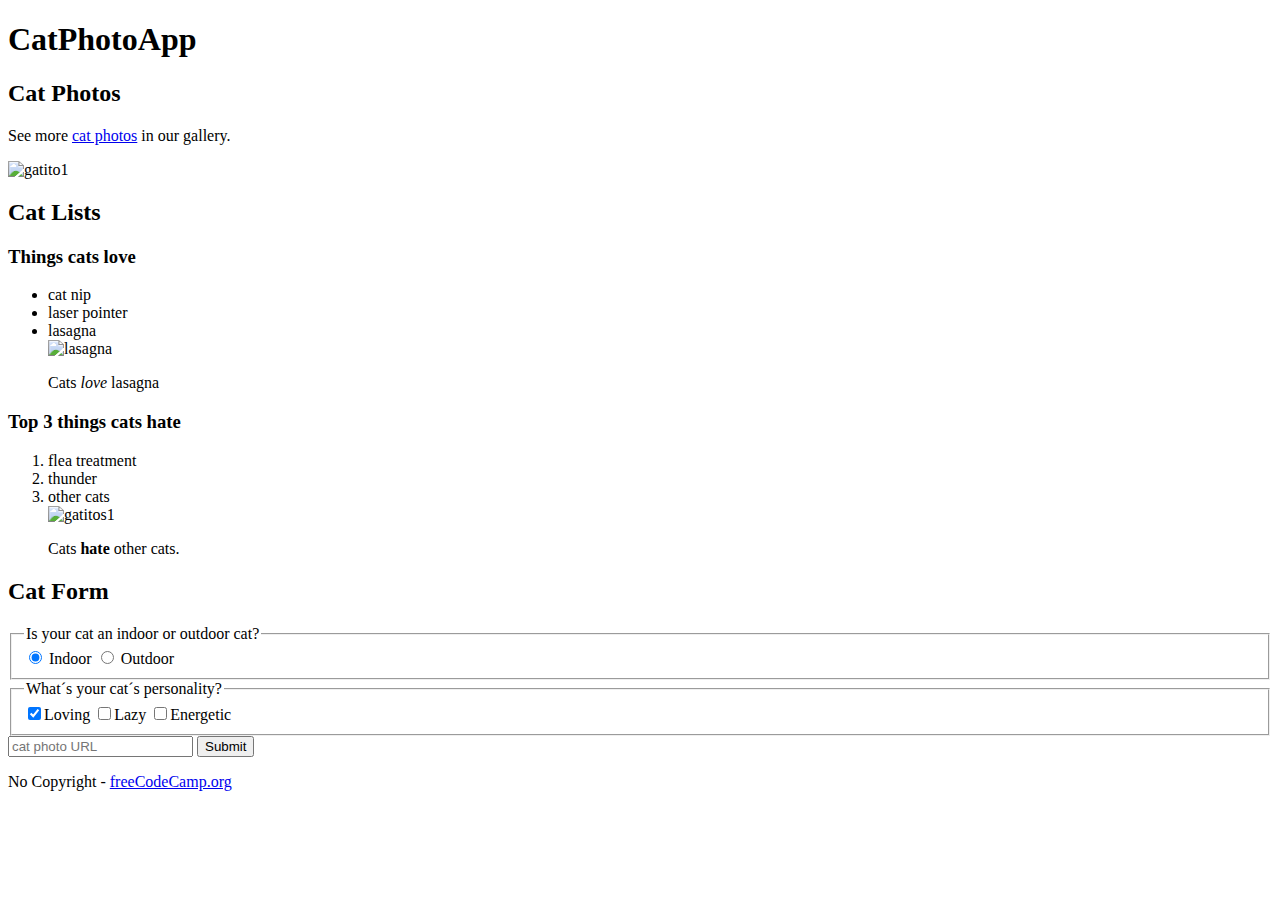
==== index.html @ 74d167e5 "first commit" ====
<!DOCTYPE html>
<html lang="en">
<head>
    <meta charset="UTF-8">
    <meta name="viewport" content="width=device-width, initial-scale=1.0">
    <title>Practica</title>
</head>
<body>
    <main>
        <h1>CatPhotoApp</h1>
        <section>
            <h2>Cat Photos</h2>
            <p>See more <a href="#">cat photos</a> in our gallery.</p>
            <img src="https://media.istockphoto.com/id/1368035536/es/foto/hambriento-gato-blanco-calico-tricolor-lamiendo-los-labios-esperando-comida.webp?b=1&s=612x612&w=0&k=20&c=44ZYN0cilBgFhoxDZwelNWc53-nMSeF8TH0CsvsUZTg="
                alt="gatito1" width="350rem" height="250rem">
        </section>

        <section>
            <h2>Cat Lists</h2>
            <h3>Things cats love</h3>
            <ul>
                <li>cat nip</li>
                <li>laser pointer</li>
                <li>lasagna</li>
                <img src="https://cdn.pixabay.com/photo/2022/11/08/05/34/lasagna-7577748_640.jpg" alt="lasagna"
                    width="350rem" height="250rem">
                <p>Cats <em>love</em> lasagna</p>
            </ul>
            <h3>Top 3 things cats hate</h3>
            <ol>
                <li>flea treatment</li>
                <li>thunder</li>
                <li>other cats</li>
                <img src="https://cdn.pixabay.com/photo/2018/03/29/21/51/cute-3273789_640.jpg" alt="gatitos1" width="350rem"
                    height="250rem">
                <p>Cats <strong>hate</strong> other cats.</p>
            </ol>
        </section>

        <section>
            <h2>Cat Form</h2>
            <form action="#">
                <fieldset>
                    <legend>Is your cat an indoor or outdoor cat?</legend>
                    <input type="radio" id="indoor" name="indoor-outdoor" value="indoor" checked> <label for="indoor">Indoor</label>
                    <input type="radio" id="outdoor" name="indoor-outdoor" value="outdoor"> <label for="outdoor">Outdoor</label>
                </fieldset>
                <fieldset>
                    <legend>What´s your cat´s personality?</legend>
                    <input type="checkbox" id="loving" name="personality" value="loving" checked><label for="loving">Loving</label>
                    <input type="checkbox" id="lazy" name="personality" value="lazy"><label for="lazy">Lazy</label>
                    <input type="checkbox" id="energetic" name="personality" value="energetic"><label for="energetic">Energetic</label>
                </fieldset>
                <input type="text" name="catphotourl" placeholder="cat photo URL" required>
                <button type="submit">Submit</button>
            </form>
        </section>
    </main>
    <footer>
        <p>No Copyright - <a href="#">freeCodeCamp.org</a></p>
    </footer>
</body>
</html>
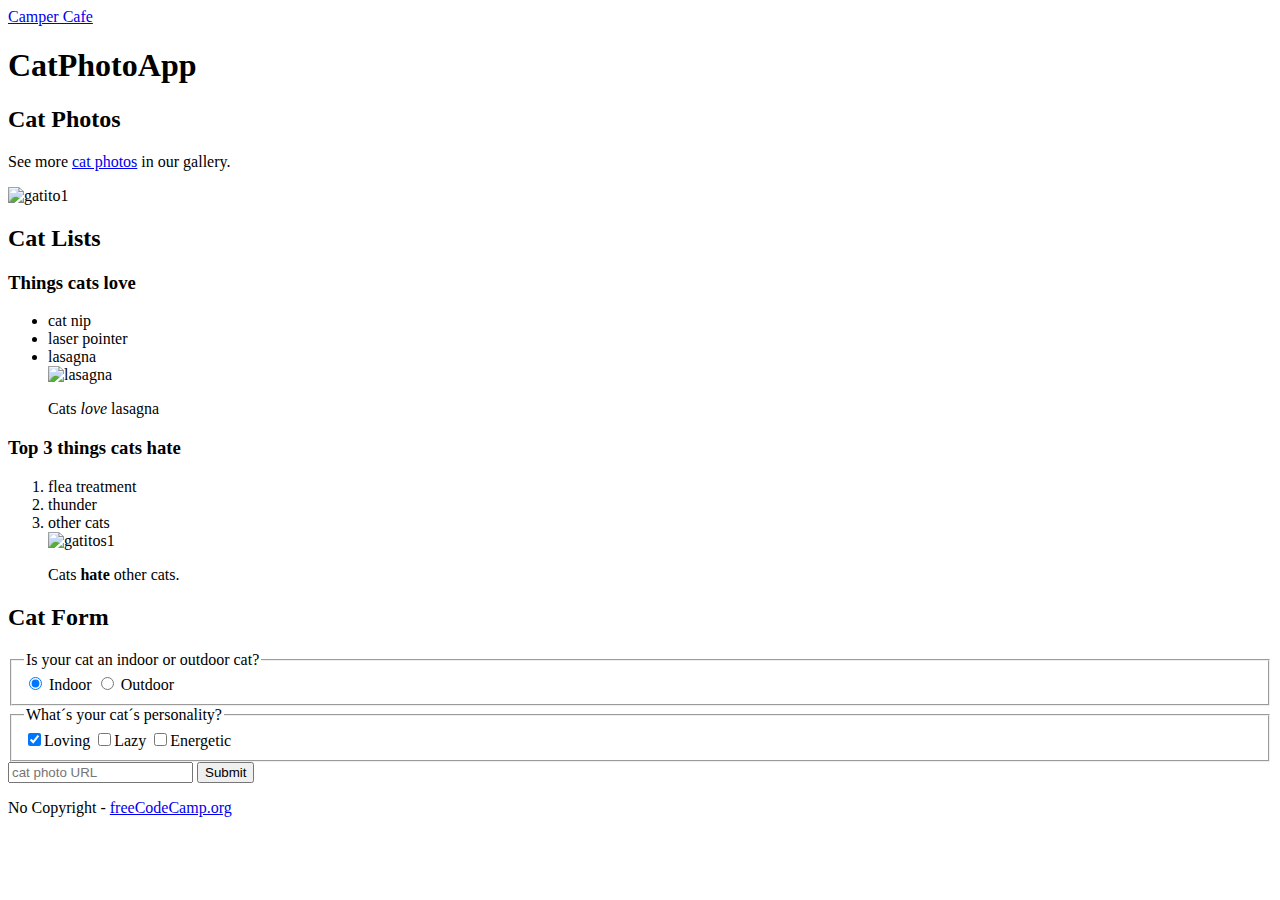
==== commit 065469d9: "camper cafe´s menu" ====
--- a/index.html
+++ b/index.html
@@ -6,6 +6,9 @@
     <title>Practica</title>
 </head>
 <body>
+    <nav>
+        <a href="/pages/camper_cafe.html">Camper Cafe</a>
+    </nav>
     <main>
         <h1>CatPhotoApp</h1>
         <section>
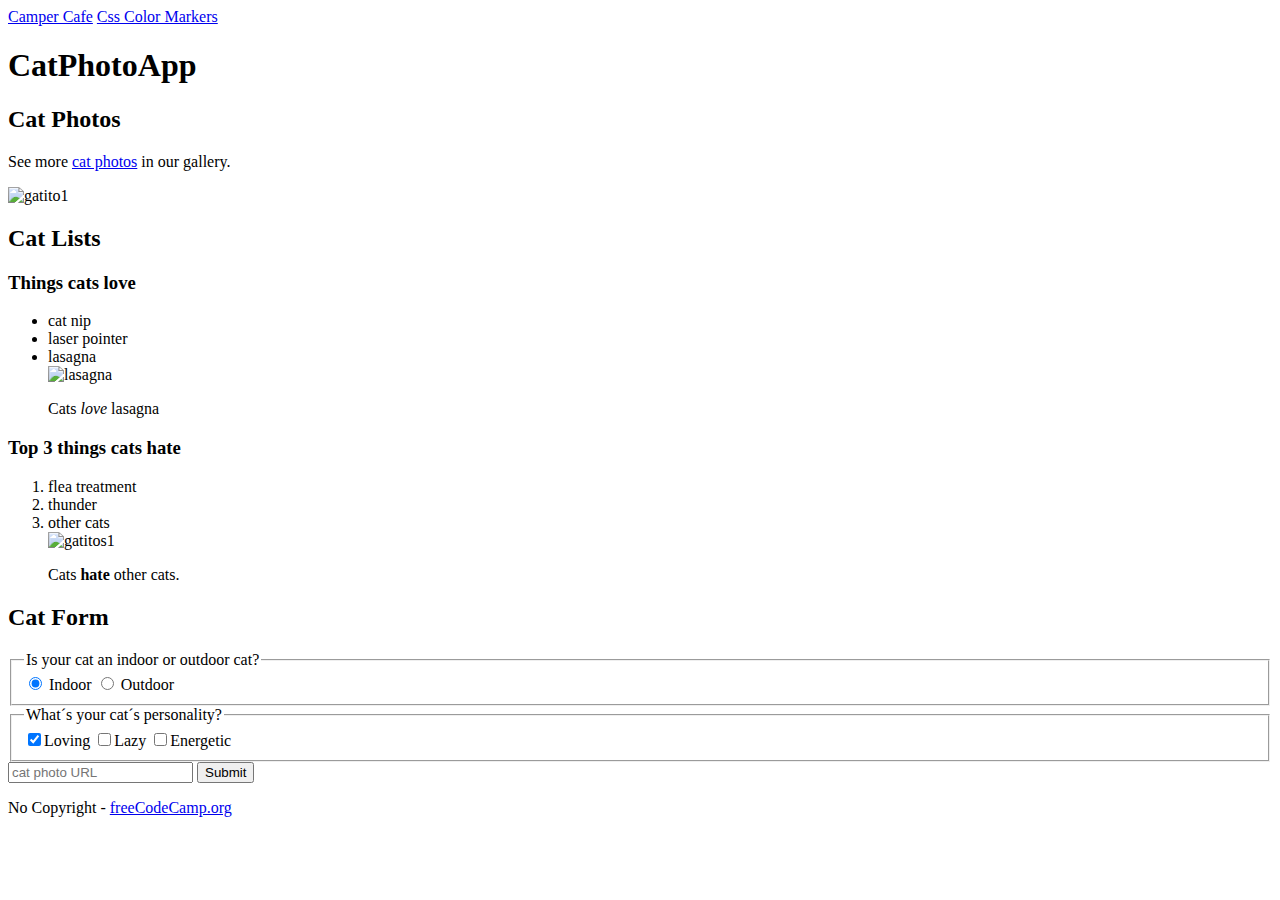
==== commit 7edfb552: "css color markers" ====
--- a/index.html
+++ b/index.html
@@ -8,6 +8,7 @@
 <body>
     <nav>
         <a href="/pages/camper_cafe.html">Camper Cafe</a>
+        <a href="/pages/color_markers.html">Css Color Markers</a>
     </nav>
     <main>
         <h1>CatPhotoApp</h1>
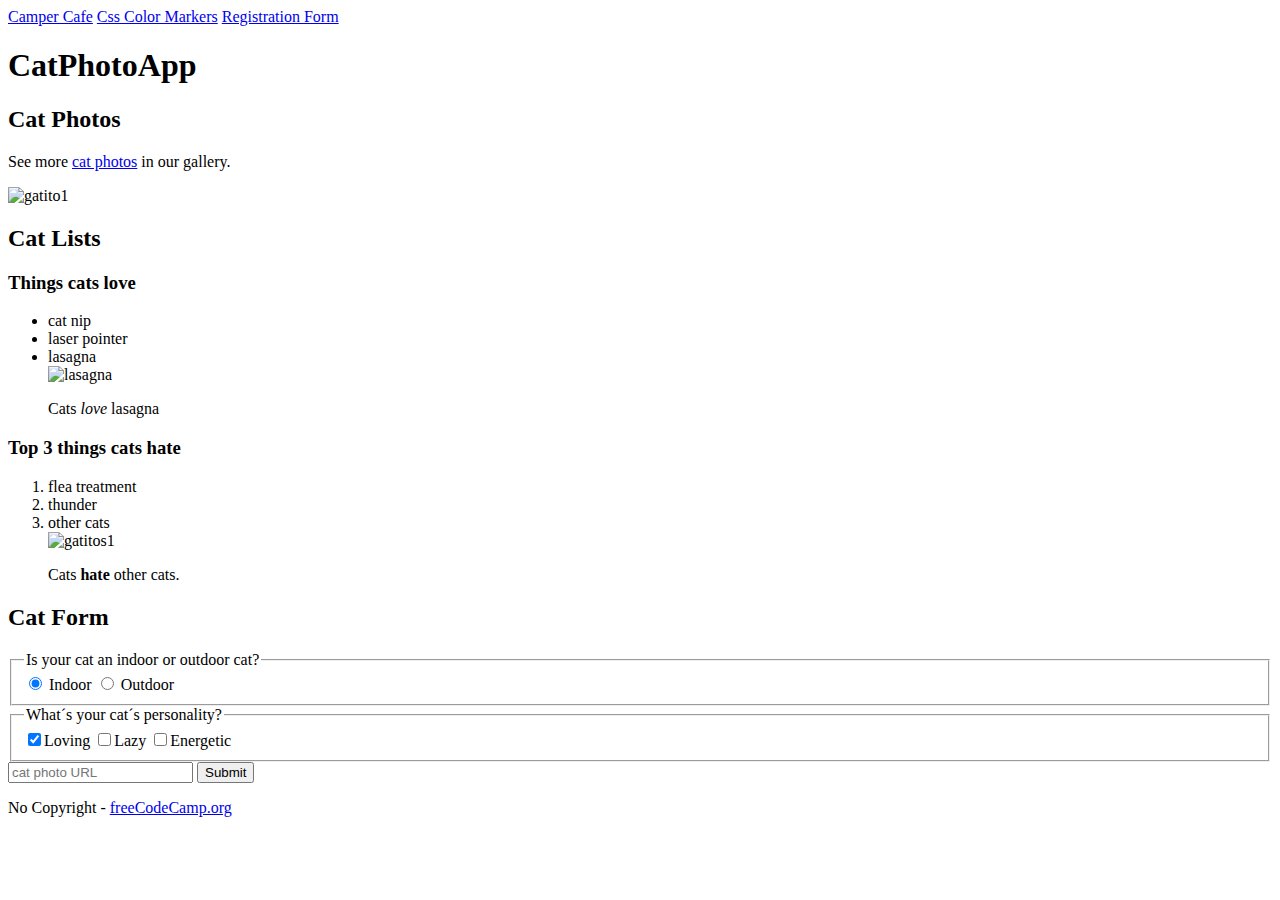
==== commit cdcb4024: "finished registration form" ====
--- a/index.html
+++ b/index.html
@@ -9,6 +9,7 @@
     <nav>
         <a href="/pages/camper_cafe.html">Camper Cafe</a>
         <a href="/pages/color_markers.html">Css Color Markers</a>
+        <a href="/pages/registration_form.html">Registration Form</a>
     </nav>
     <main>
         <h1>CatPhotoApp</h1>
